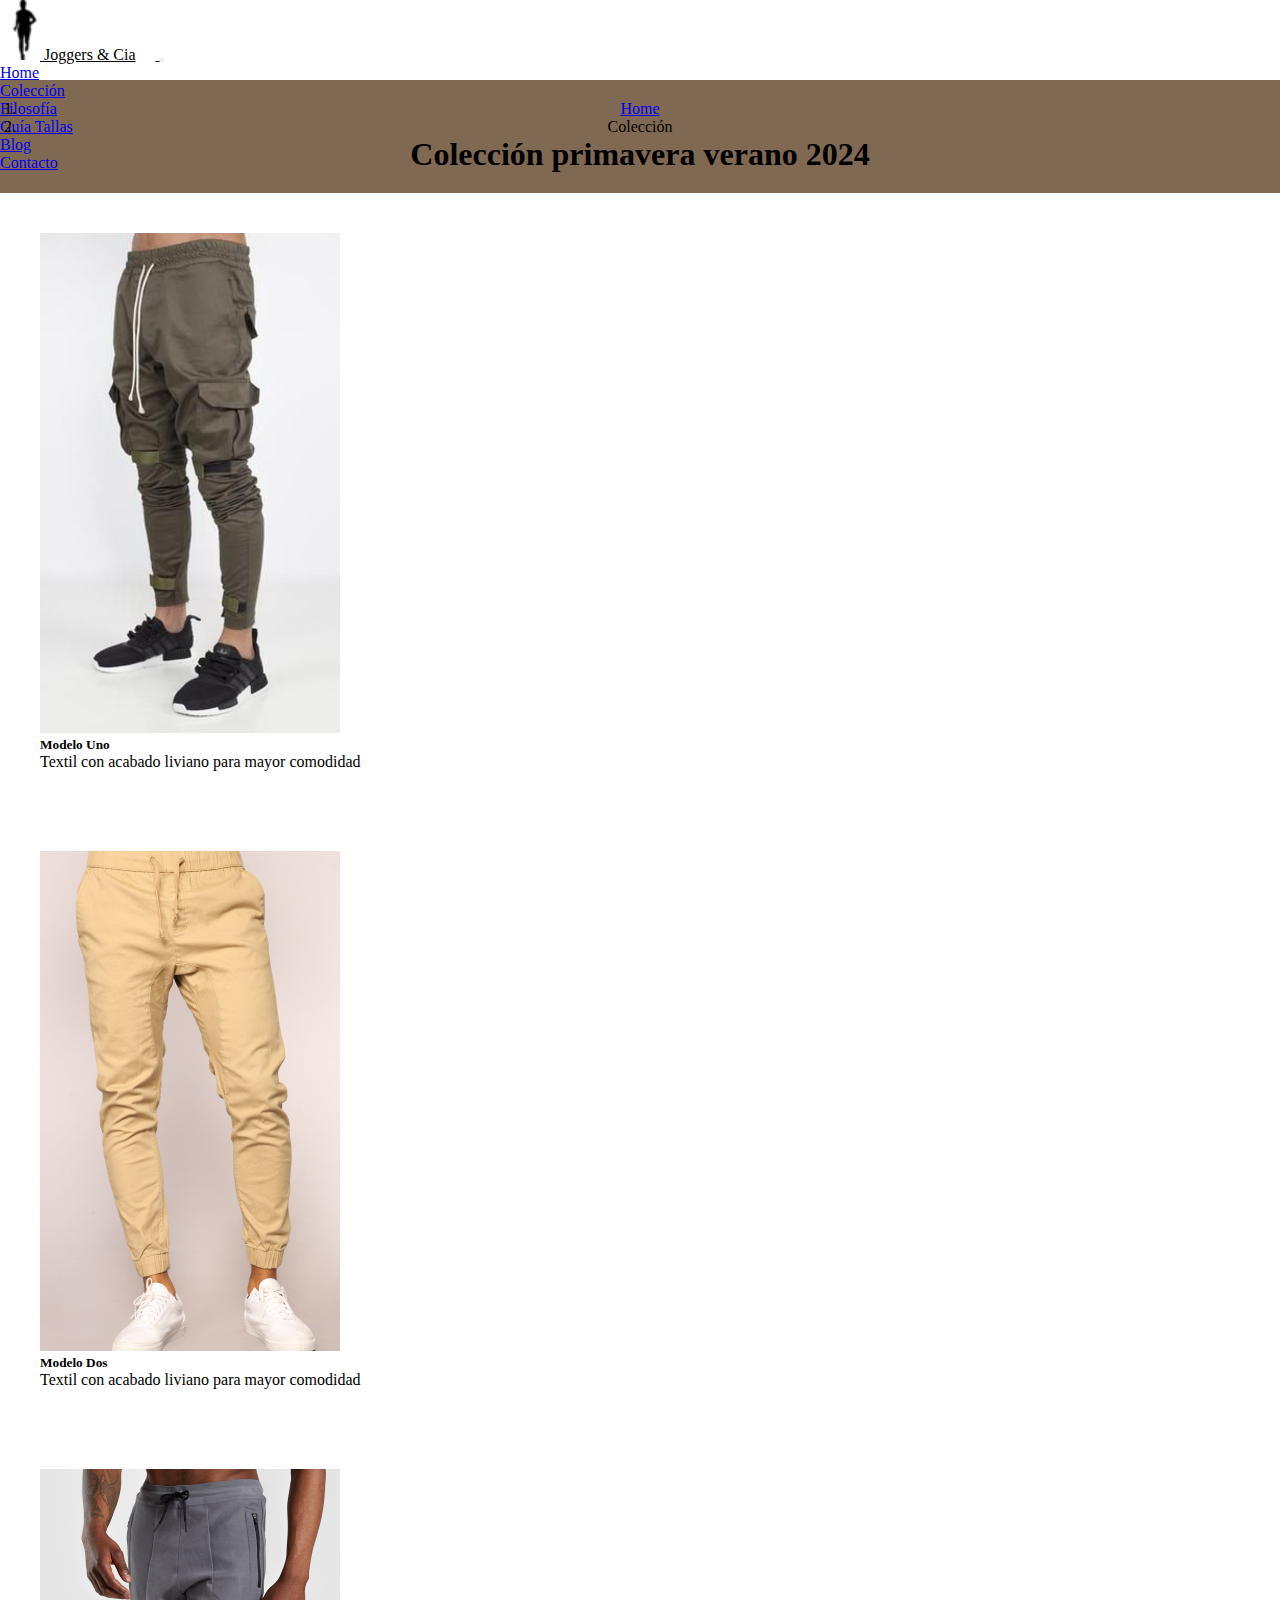
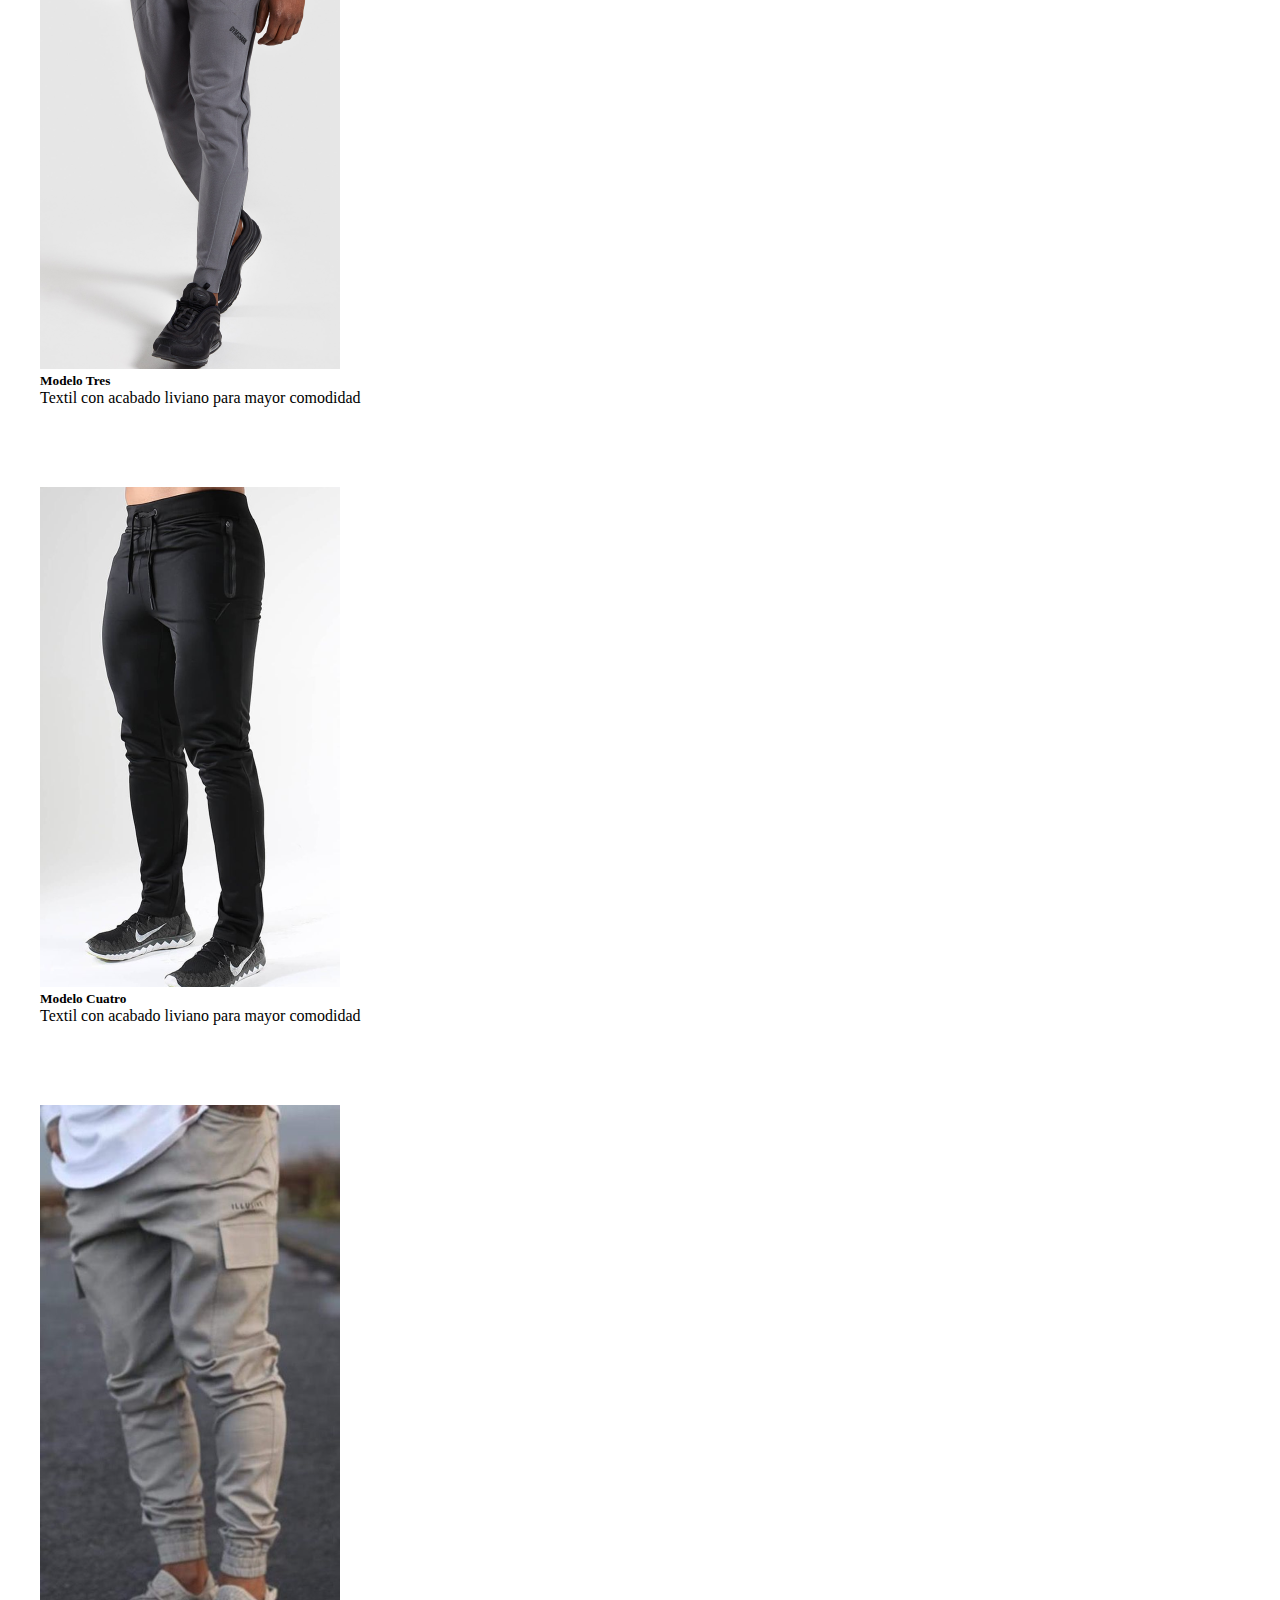
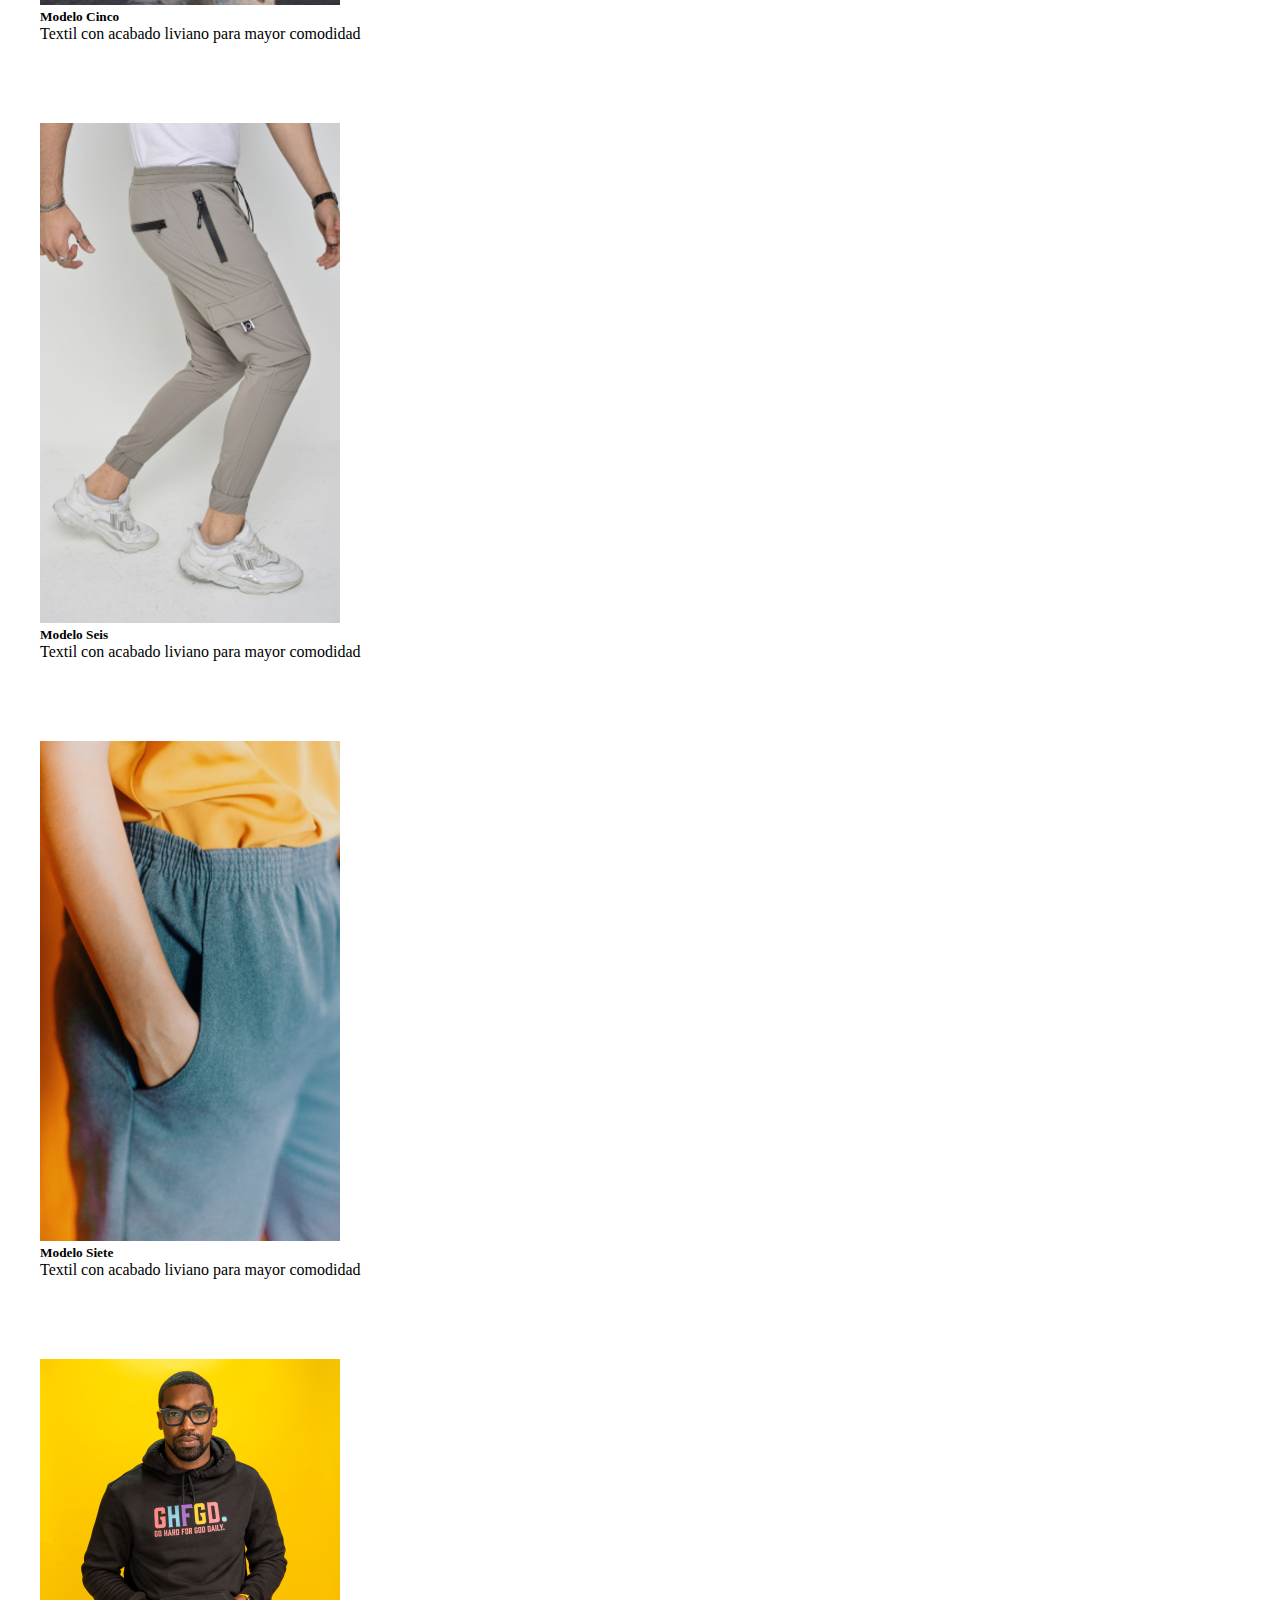
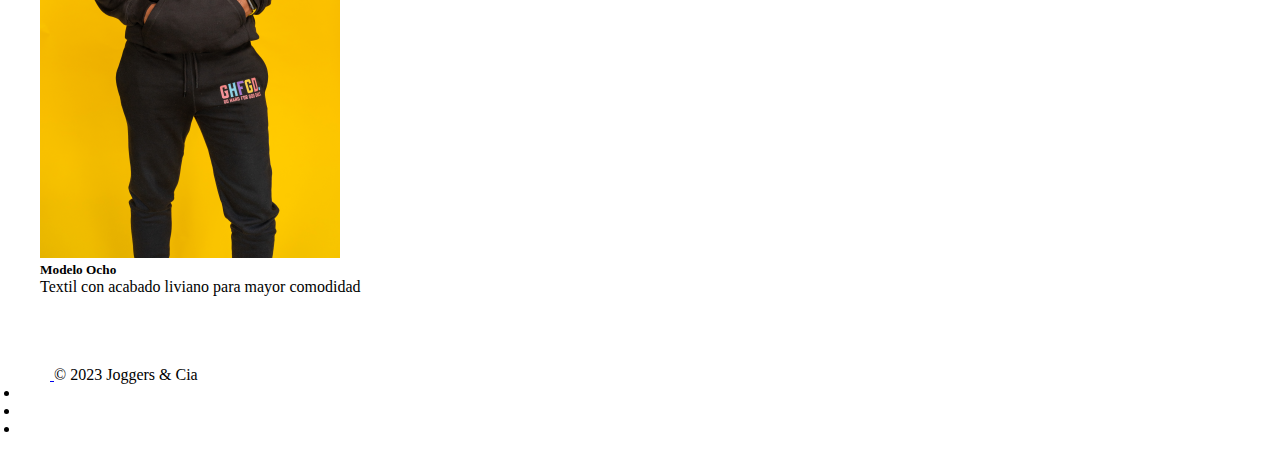
==== pages/coleccion.html @ b67b9e98 "[UPG] v0.4 Punto de partida desde la 3ra pre entrega" ====
<!DOCTYPE html>
<html lang="es">

<head>
    <meta charset="UTF-8" />
    <meta name="viewport" content="width=device-width, initial-scale=1.0" />
    <!-- Bootstrap INI -->
    <link href="https://cdn.jsdelivr.net/npm/bootstrap@5.2.3/dist/css/bootstrap.min.css" rel="stylesheet"
        integrity="sha384-rbsA2VBKQhggwzxH7pPCaAqO46MgnOM80zW1RWuH61DGLwZJEdK2Kadq2F9CUG65" crossorigin="anonymous" />
    <!-- Bootstrap FIN -->
    <!-- font-awesome INI -->
    <link rel="stylesheet" href="https://cdnjs.cloudflare.com/ajax/libs/font-awesome/6.4.2/css/all.min.css"
        integrity="sha512-z3gLpd7yknf1YoNbCzqRKc4qyor8gaKU1qmn+CShxbuBusANI9QpRohGBreCFkKxLhei6S9CQXFEbbKuqLg0DA=="
        crossorigin="anonymous" referrerpolicy="no-referrer" />
    <!-- font-awesome FIN -->
    <link rel="shortcut icon" href="./img/marathon-20x40.png" type="image/x-icon" />
    <link rel="stylesheet" href="../estilos.css" />
    <title>Joggers & Cia</title>
</head>

<body>
    <!-- Barra de navegación INI -->
    <nav class="navbar navbar-expand-sm navbar-dark bg-dark">
        <div class="container-fluid">
            <!-- <div class="logo">             -->
            <a class="navbar-brand" href="javascript:void(0)">
                <img src="../img/marathon-20x40.png" alt="logo Joggers&Cia">
                <span>Joggers & Cia</span>
            </a>
            <button class="navbar-toggler" type="button" data-bs-toggle="collapse" data-bs-target="#mynavbar">
                <span class="navbar-toggler-icon">
                </span>
            </button>
            <!-- </div> -->
            <div class="collapse navbar-collapse" id="mynavbar">
                <ul class="navbar-nav me-auto">
                    <li class="nav-item">
                        <a class="nav-link" href="../index.html">Home</a>
                    </li>
                    <li class="nav-item">
                        <a class="nav-link" href="#">Colección</a>
                    </li>
                    <li class="nav-item">
                        <a class="nav-link" href="filosofia.html">Filosofía</a>
                    </li>
                    <li class="nav-item">
                        <a class="nav-link" href="tallas.html">Guía Tallas</a>
                    </li>
                    <li class="nav-item">
                        <a class="nav-link" href="blog.html">Blog</a>
                    </li>
                    <li class="nav-item">
                        <a class="nav-link" href="contacto.html">Contacto</a>
                    </li>
                </ul>
            </div>
        </div>
    </nav>
    <!-- Barra de navegación FIN -->

    

    <!-- Galeria INI -->
    <div class="tit-galeria">
        <nav aria-label="breadcrumb">
            <ol class="breadcrumb">
                <li class="breadcrumb-item"><a href="../index.html">Home</a></li>
                <li class="breadcrumb-item active" aria-current="page">Colección</li>
            </ol>
        </nav>
        <h1>Colección primavera verano 2024</h1>
    </div>
    <div class="row row-cols-1 row-cols-md-4">
        <div class="col columna-c">
            <div class="card tarj-c">
                <img src="../img/Jogger-Z1.png" class="card-img-top" alt="Jogger modelo 1">
                <div class="card-body">
                    <h5 class="card-title">Modelo Uno</h5>
                    <p class="card-text">Textil con acabado liviano para mayor comodidad</p>
                </div>
            </div>
        </div>
        <div class="col columna-c">
            <div class="card tarj-c">
                <img src="../img/Jogger-Z2.png" class="card-img-top" alt="Jogger modelo 2">
                <div class="card-body">
                    <h5 class="card-title">Modelo Dos</h5>
                    <p class="card-text">Textil con acabado liviano para mayor comodidad</p>
                </div>
            </div>
        </div>
        <div class="col columna-c">
            <div class="card tarj-c">
                <img src="../img/Jogger-Z3.png" class="card-img-top" alt="Jogger modelo 3">
                <div class="card-body">
                    <h5 class="card-title">Modelo Tres</h5>
                    <p class="card-text">Textil con acabado liviano para mayor comodidad</p>
                </div>
            </div>
        </div>
        <div class="col columna-c">
            <div class="card tarj-c">
                <img src="../img/Jogger-Z4.png" class="card-img-top" alt="Jogger modelo 4">
                <div class="card-body">
                    <h5 class="card-title">Modelo Cuatro</h5>
                    <p class="card-text">Textil con acabado liviano para mayor comodidad</p>
                </div>
            </div>
        </div>
        <div class="col columna-c">
            <div class="card tarj-c">
                <img src="../img/Jogger-Z5.png" class="card-img-top" alt="Jogger modelo 5">
                <div class="card-body">
                    <h5 class="card-title">Modelo Cinco</h5>
                    <p class="card-text">Textil con acabado liviano para mayor comodidad</p>
                </div>
            </div>
        </div>
        <div class="col columna-c">
            <div class="card tarj-c">
                <img src="../img/Jogger-Z6.png" class="card-img-top" alt="Jogger modelo 6">
                <div class="card-body">
                    <h5 class="card-title">Modelo Seis</h5>
                    <p class="card-text">Textil con acabado liviano para mayor comodidad</p>
                </div>
            </div>
        </div>
        <div class="col columna-c">
            <div class="card tarj-c">
                <img src="../img/Jogger-Z7.png" class="card-img-top" alt="Jogger modelo 7">
                <div class="card-body">
                    <h5 class="card-title">Modelo Siete</h5>
                    <p class="card-text">Textil con acabado liviano para mayor comodidad</p>
                </div>
            </div>
        </div>
        <div class="col columna-c">
            <div class="card tarj-c">
                <img src="../img/JoggerCompleto-Z2.png" class="card-img-top" alt="Jogger modelo 8">
                <div class="card-body">
                    <h5 class="card-title">Modelo Ocho</h5>
                    <p class="card-text">Textil con acabado liviano para mayor comodidad</p>
                </div>
            </div>
        </div>
    </div>
    <!-- Galeria FIN -->

    <!-- Footer INI -->
    <footer class="d-flex flex-wrap justify-content-between align-items-center border-top bg-dark pie-pag">
        <div class="col-md-4 d-flex align-items-center">
            <a href="/" class="mb-3 me-2 mb-md-0 text-muted text-decoration-none lh-1">
                <svg class="bi" width="30" height="24">
                    <use xlink:href="#bootstrap" /></svg>
            </a>
            <span class="mb-3 mb-md-0 text-muted">&copy; 2023 Joggers & Cia</span>
        </div>
        <ul class="nav col-md-4 justify-content-end list-unstyled d-flex">
            <li class="ms-3"><a class="text-muted" href="#"><i class="fa-brands fa-instagram">
                    </i></a></li>
            <li class="ms-3"><a class="text-muted" href="#"><i class="fa-brands fa-facebook">

                    </i></a></li>
            <li class="ms-3"><a class="text-muted" href="#"><i class="fa-brands fa-whatsapp">
                    </i></a></li>
        </ul>
    </footer>
    <!-- Footer FIN -->

    <script src="https://cdn.jsdelivr.net/npm/bootstrap@5.2.3/dist/js/bootstrap.bundle.min.js"
        integrity="sha384-kenU1KFdBIe4zVF0s0G1M5b4hcpxyD9F7jL+jjXkk+Q2h455rYXK/7HAuoJl+0I4" crossorigin="anonymous">
    </script>
</body>

</html>
---- estilos.css ----
@charset "UTF-8";
* {
  padding: 0;
  margin: 0;
  box-sizing: border-box;
}

/* barra de navegación - menú principal */
.navbar {
  height: 80px;
}
.navbar .navbar-brand {
  background-color: #fff !important;
  color: black !important;
  padding-left: 10px;
}
.navbar .navbar-brand img {
  height: 60px;
}
.navbar .navbar-brand span {
  padding-right: 20px;
}

/* Galeria */
.portada1 {
  background-color: #806953;
}

.portada2 {
  background-color: rgb(211, 238, 238);
}

.imagen {
  width: 495px;
  padding: 0;
}

.linea {
  border-top: 1px solid black;
  max-width: 100px;
  margin: 30px auto 20px auto;
}

.texto1 {
  height: 495px;
  width: 495px;
  background-color: #FAEDCD;
  padding-top: 180px;
  text-align: center;
}

.texto2 {
  height: 495px;
  width: 495px;
  background-color: rgb(152, 230, 230);
  padding-top: 180px;
  text-align: center;
}

/* cards de las características del producto */
.tarjetas {
  background-color: #FAEDCD;
  padding: 20px;
}

.tit-tarjetas {
  text-align: center !important;
  padding-top: 40px;
}

.tarj-h {
  padding: 20px;
}
.tarj-h img {
  padding: 50px;
}

/* suscripción al boletín */
.boletin {
  background-image: linear-gradient(to bottom, #CCD5AE, rgb(78, 78, 78));
}
.boletin .tit-boletin {
  padding-top: 40px;
  text-align: center;
}
.boletin .formulario {
  height: 180px;
  margin-bottom: 20px;
}
.boletin .email-form {
  margin-bottom: 10px;
}

/* footer */
.pie-pag {
  padding: 20px;
}

/* página COLECCION */
/* título de la galería */
.tit-galeria {
  padding: 20px;
  text-align: center;
  font-size: medium;
  background-color: #806953;
}

.columna-c {
  padding: 20px;
}
.columna-c .tarj-c {
  padding: 20px;
}
.columna-c .tarj-c img {
  transition: all 1s;
}
.columna-c .tarj-c img:hover {
  transform: scale(0.9);
}

/* página CONTACTO */
.titulo-contacto {
  padding: 10px;
  text-align: center;
  font-size: medium;
  background-color: #806953;
}

.formulario {
  padding: 50px;
  background-color: #E9EDC9;
}

.mapa {
  padding: 20px;
  background-color: #FEFAE0;
}

.img-contacto {
  margin-left: 20px;
  margin-top: 20px;
}
.img-contacto h4 {
  color: #806953;
}/*# sourceMappingURL=estilos.css.map */
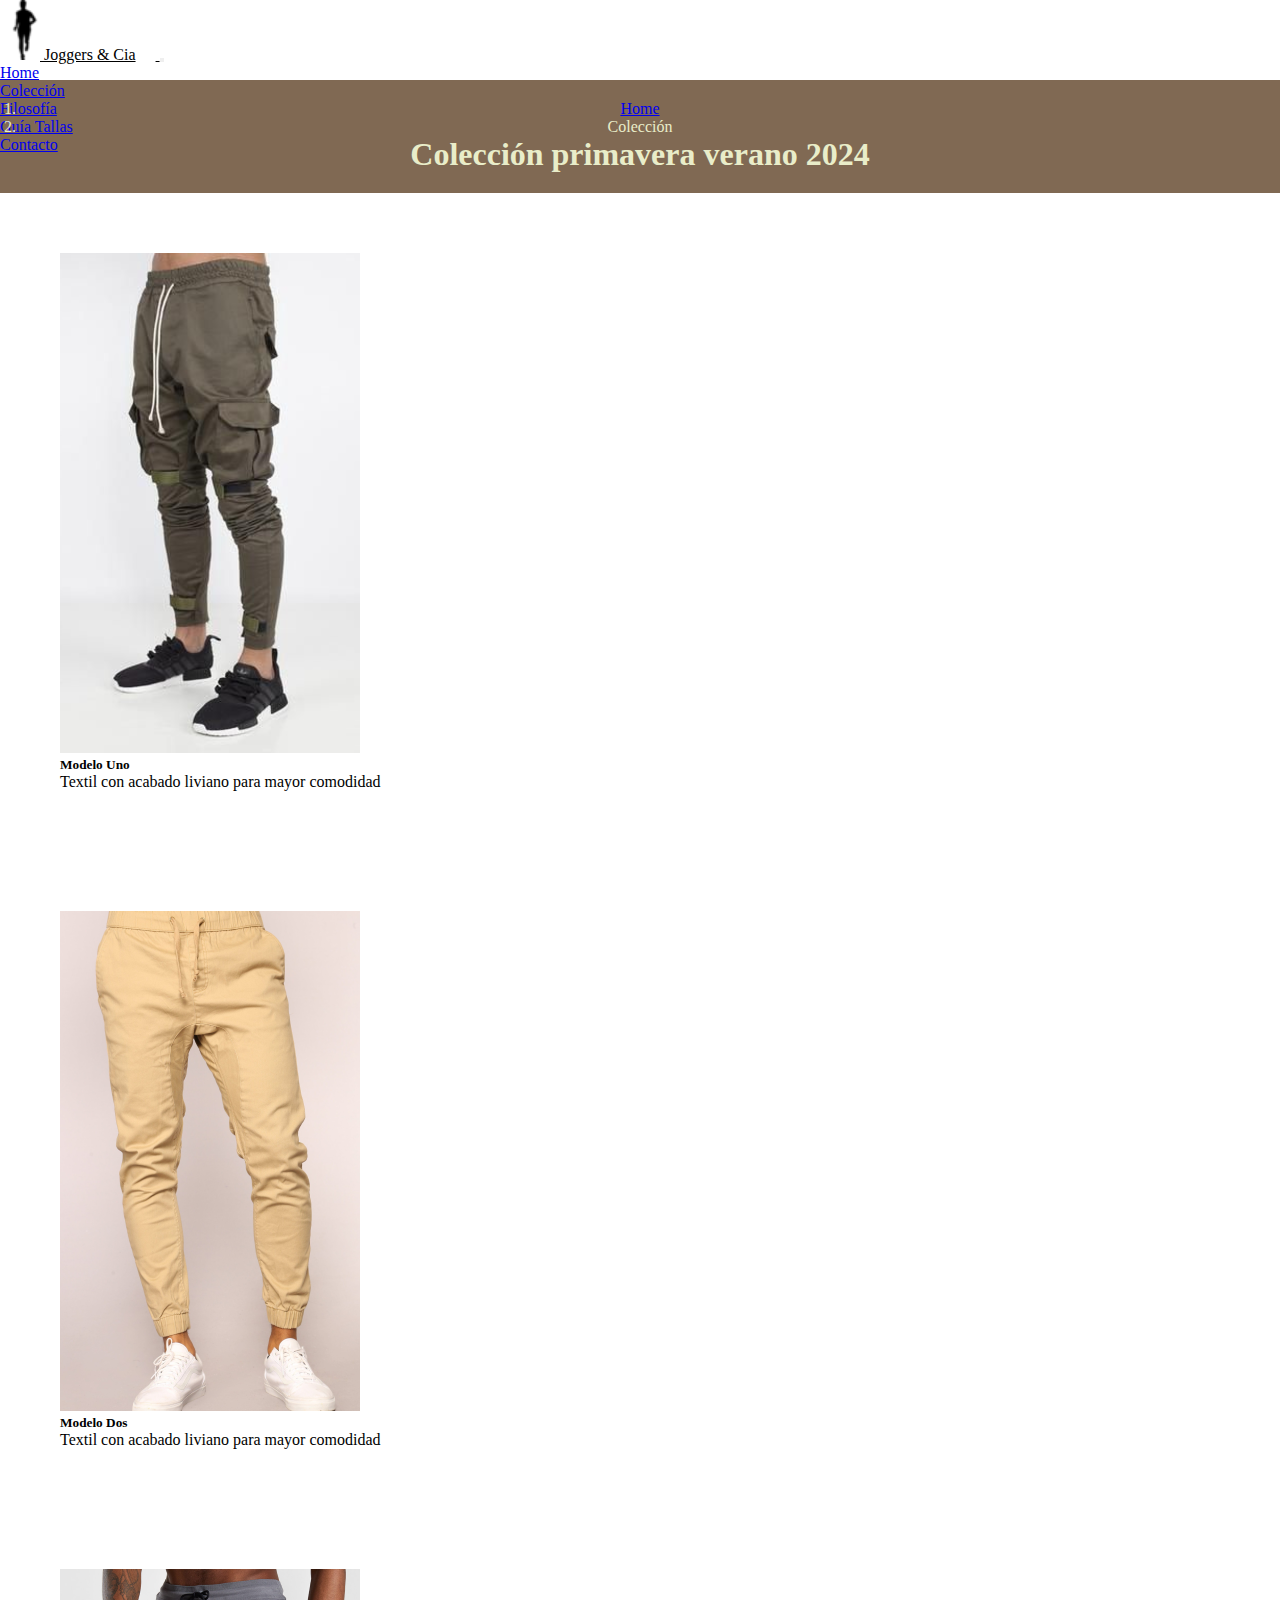
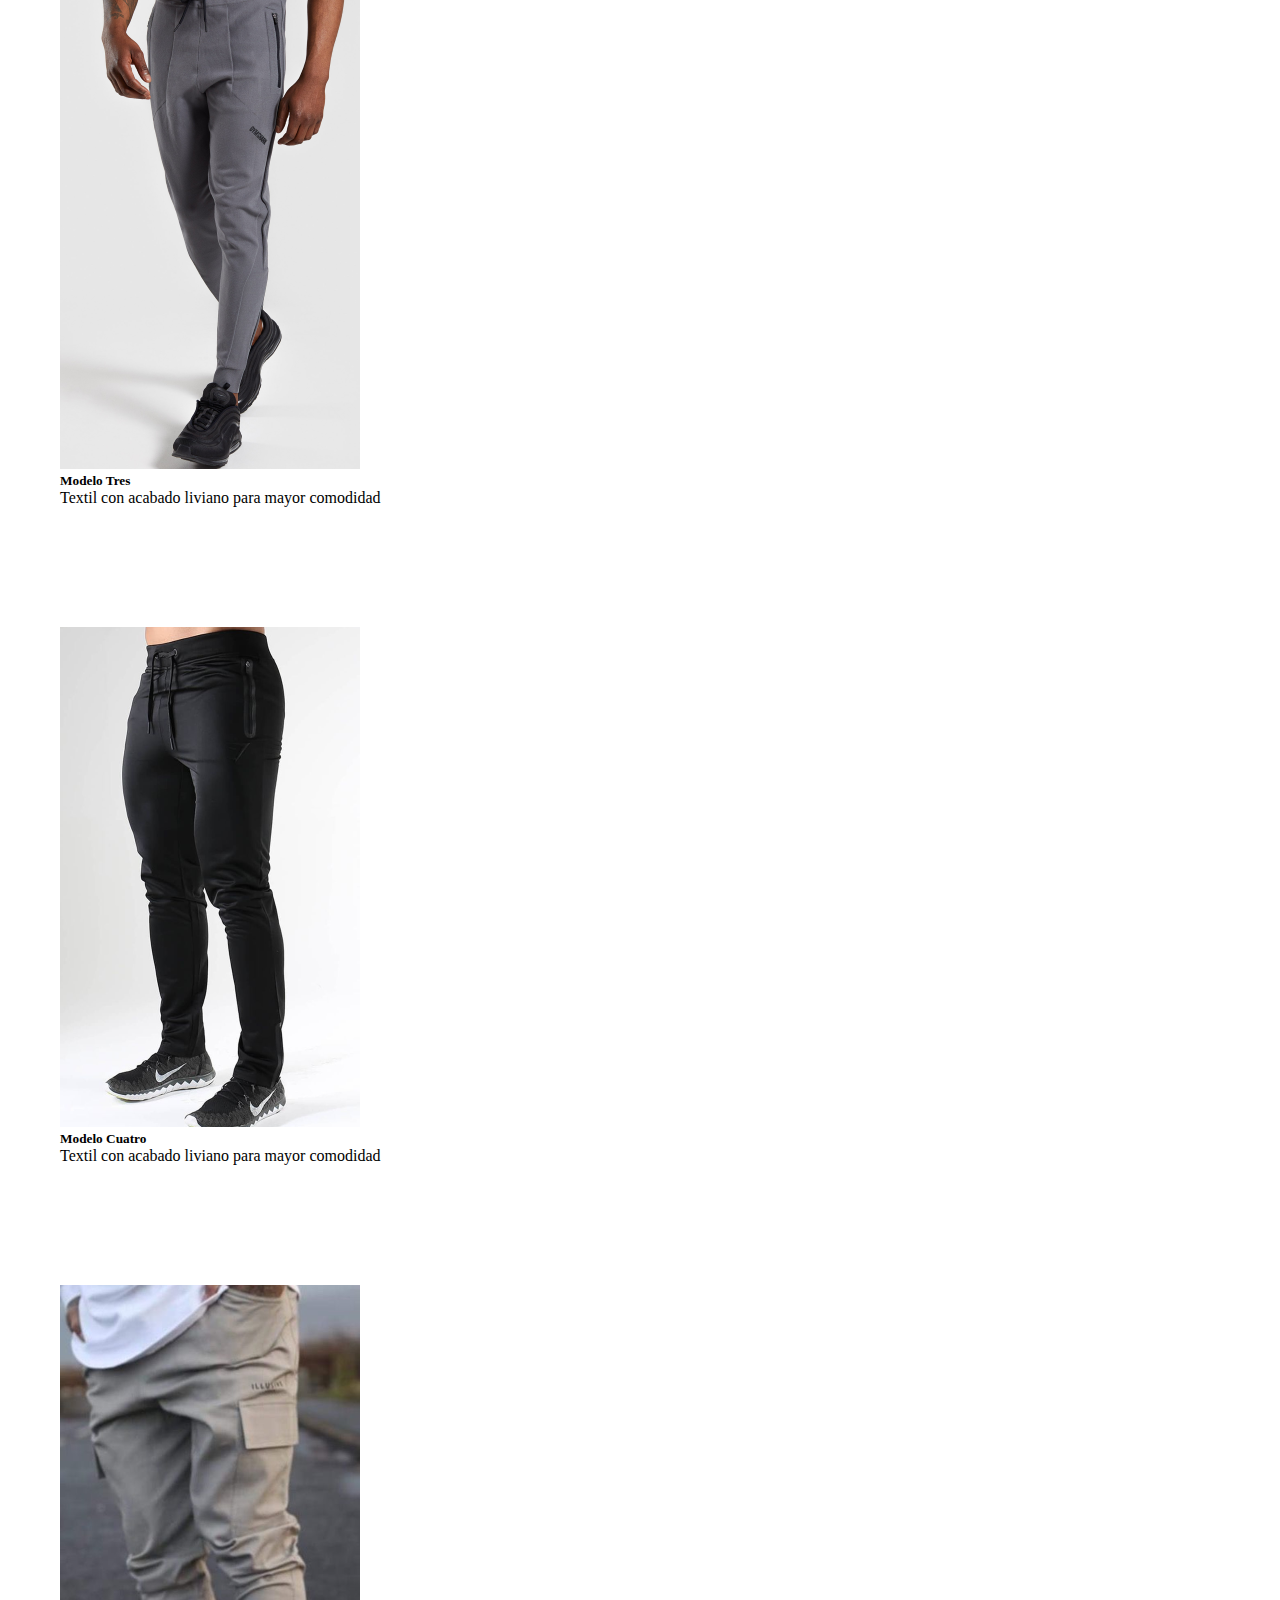
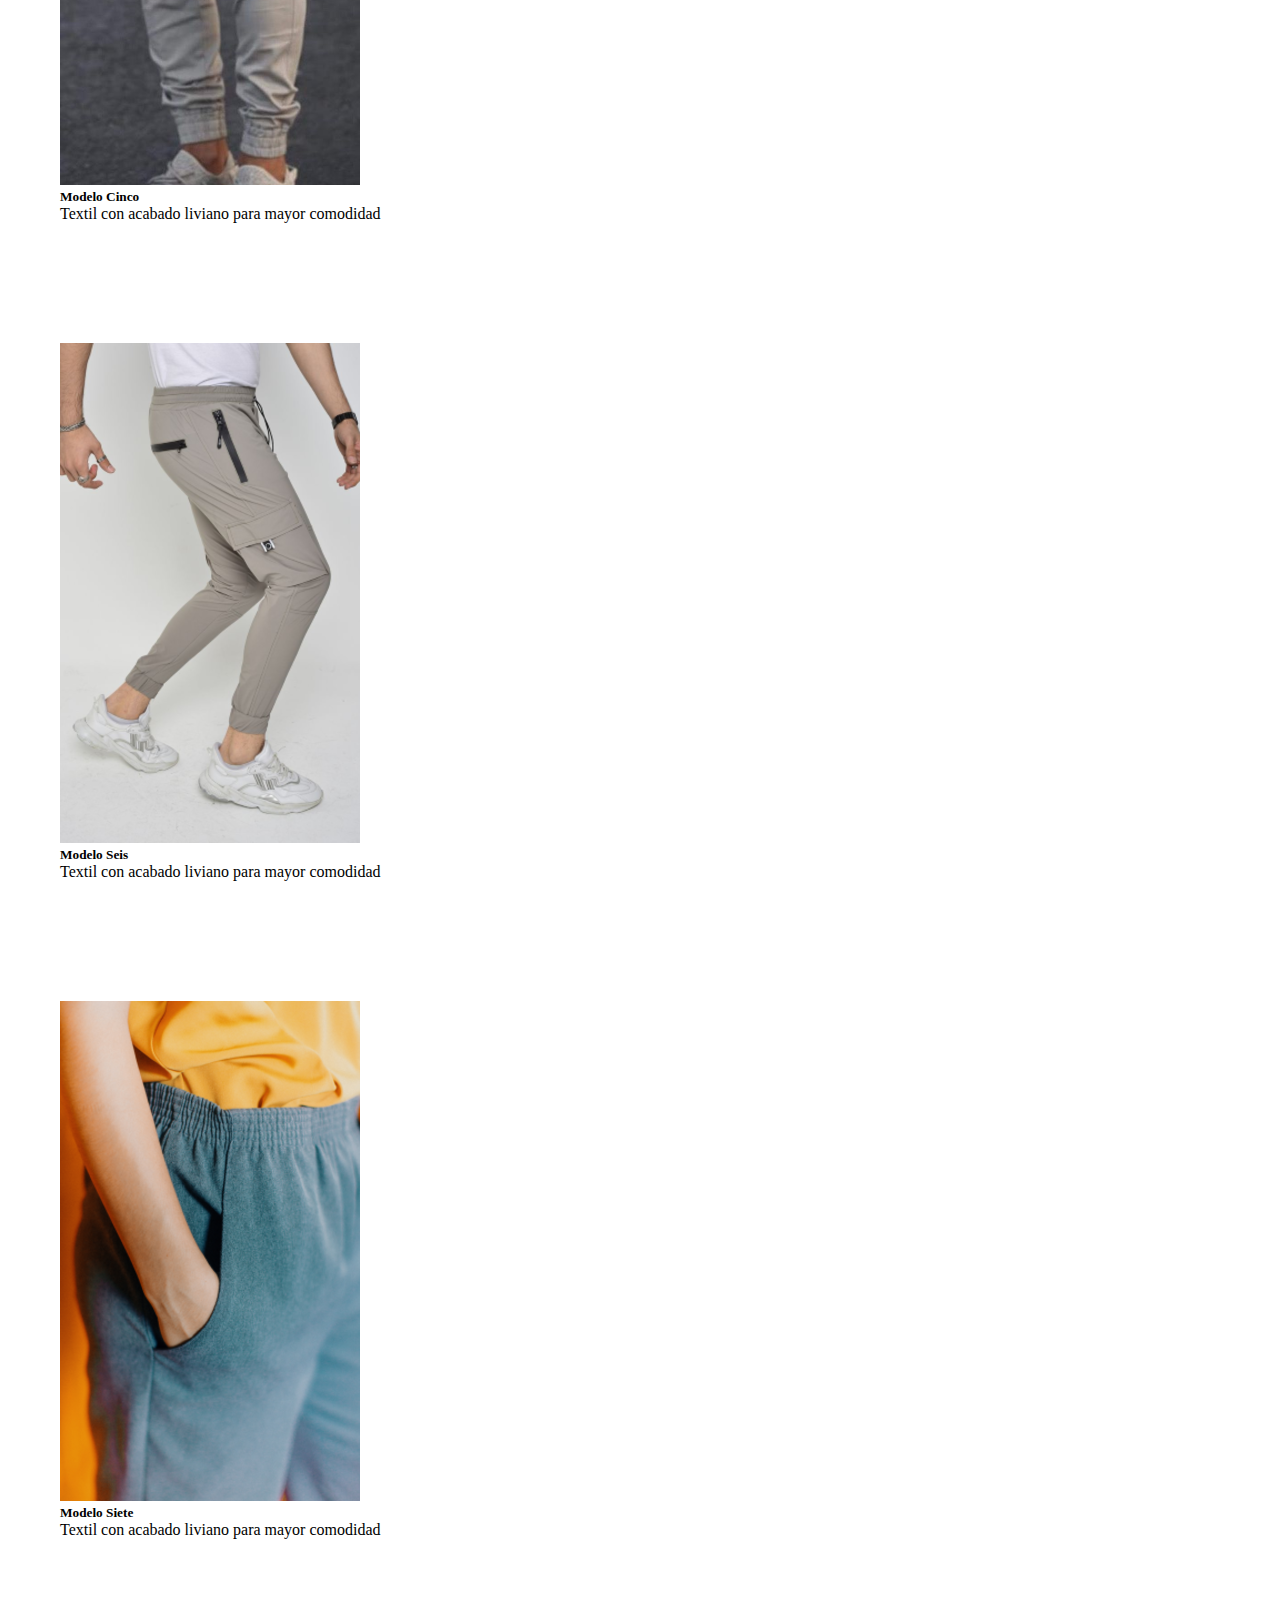
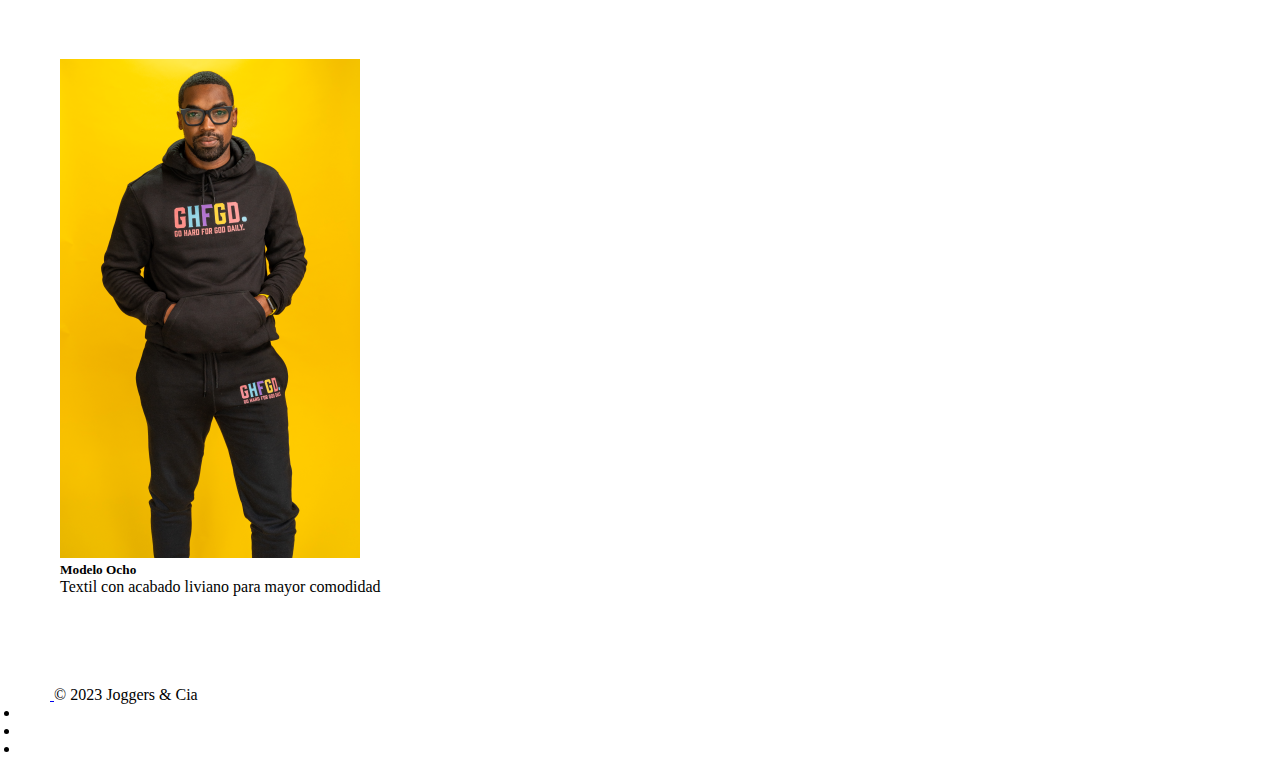
==== commit fac02a8d: "[FIX] se corrige el menú en todas las páginas para que se adapte a menores tamaños de resoluciones" ====
--- a/pages/coleccion.html
+++ b/pages/coleccion.html
@@ -20,19 +20,17 @@
 
 <body>
     <!-- Barra de navegación INI -->
-    <nav class="navbar navbar-expand-sm navbar-dark bg-dark">
+    <nav class="navbar navbar-expand-md navbar-dark bg-dark">
         <div class="container-fluid">
-            <!-- <div class="logo">             -->
             <a class="navbar-brand" href="javascript:void(0)">
                 <img src="../img/marathon-20x40.png" alt="logo Joggers&Cia">
                 <span>Joggers & Cia</span>
             </a>
             <button class="navbar-toggler" type="button" data-bs-toggle="collapse" data-bs-target="#mynavbar">
-                <span class="navbar-toggler-icon">
-                </span>
+                <i class="fa-solid fa-bars fa-beat-fade"></i>  <!-- cambiando el estilo y forma del ícono -->
             </button>
             <!-- </div> -->
-            <div class="collapse navbar-collapse" id="mynavbar">
+            <div class="collapse navbar-collapse d-flex justify-content-end" id="mynavbar">
                 <ul class="navbar-nav me-auto">
                     <li class="nav-item">
                         <a class="nav-link" href="../index.html">Home</a>
@@ -45,9 +43,6 @@
                     </li>
                     <li class="nav-item">
                         <a class="nav-link" href="tallas.html">Guía Tallas</a>
-                    </li>
-                    <li class="nav-item">
-                        <a class="nav-link" href="blog.html">Blog</a>
                     </li>
                     <li class="nav-item">
                         <a class="nav-link" href="contacto.html">Contacto</a>
--- a/estilos.css
+++ b/estilos.css
@@ -21,6 +21,13 @@
   padding-right: 20px;
 }
 
+@media only screen and (min-width: 0) and (max-width: 768px) {
+  .navbar-collapse {
+    background-color: rgb(78, 78, 78);
+    display: flex;
+    justify-content: center !important;
+  }
+}
 /* Galeria */
 .portada1 {
   background-color: #806953;
@@ -30,7 +37,7 @@
   background-color: rgb(211, 238, 238);
 }
 
-.imagen {
+.imagen-gp {
   width: 495px;
   padding: 0;
 }
@@ -102,6 +109,7 @@
   padding: 20px;
   text-align: center;
   font-size: medium;
+  color: #E9EDC9;
   background-color: #806953;
 }
 
@@ -109,20 +117,106 @@
   padding: 20px;
 }
 .columna-c .tarj-c {
-  padding: 20px;
+  padding: 40px;
 }
 .columna-c .tarj-c img {
   transition: all 1s;
 }
 .columna-c .tarj-c img:hover {
-  transform: scale(0.9);
+  transform: scale(1.1);
+}
+
+/* página FILOSOFIA */
+/* título de la página*/
+.tit-filosofia {
+  padding: 20px;
+  text-align: center;
+  font-size: medium;
+  color: #806953;
+  background-color: #FAEDCD;
+}
+
+.filosofia {
+  background-color: #806953;
+}
+.filosofia .jumbotron {
+  height: 500px;
+  background-image: linear-gradient(to bottom, rgba(110, 155, 155, 0.6), rgba(211, 230, 130, 0.7)), url(/img/ecology-2789601.svg);
+  background-size: contain;
+  background-position: center;
+}
+.filosofia .jumbotron h2 {
+  color: #E9EDC9;
+  text-align: center;
+}
+.filosofia .jumbotron h3 {
+  color: #E9EDC9;
+  text-align: center;
+}
+.filosofia .jumbotron p {
+  color: #FEFAE0;
+  text-align: center;
+}
+
+@media only screen and (min-width: 0) and (max-width: 768px) {
+  .filosofia .jumbotron {
+    height: 600px;
+  }
+}
+.tit-pilares {
+  text-align: center;
+  background-color: #CCD5AE;
+  color: #806953;
+  padding: 20px;
+  margin-bottom: 0;
+}
+
+.pilar-1 {
+  padding: 30px;
+  background-color: #FEFAE0;
+}
+
+.pilar-2 {
+  padding: 30px;
+  background-color: #FAEDCD;
+}
+
+.texto-pl {
+  text-align: center;
+  color: #806953;
+}
+
+/* página GUIA DE TALLAS */
+/* título de la página*/
+.tit-tallas {
+  padding: 20px;
+  text-align: center;
+  font-size: medium;
+  color: #806953;
+  background-color: #FAEDCD;
+}
+
+.contenido {
+  background-color: #CCD5AE;
+  margin-bottom: 0;
+  padding: 30px;
+  text-align: center;
+  color: #806953;
+}
+.contenido h3 {
+  margin-bottom: 20px;
+}
+
+.imagen-tabla {
+  background-color: #FAEDCD;
 }
 
 /* página CONTACTO */
 .titulo-contacto {
-  padding: 10px;
-  text-align: center;
-  font-size: medium;
+  padding: 20px;
+  text-align: center;
+  font-size: medium;
+  color: #E9EDC9;
   background-color: #806953;
 }
 
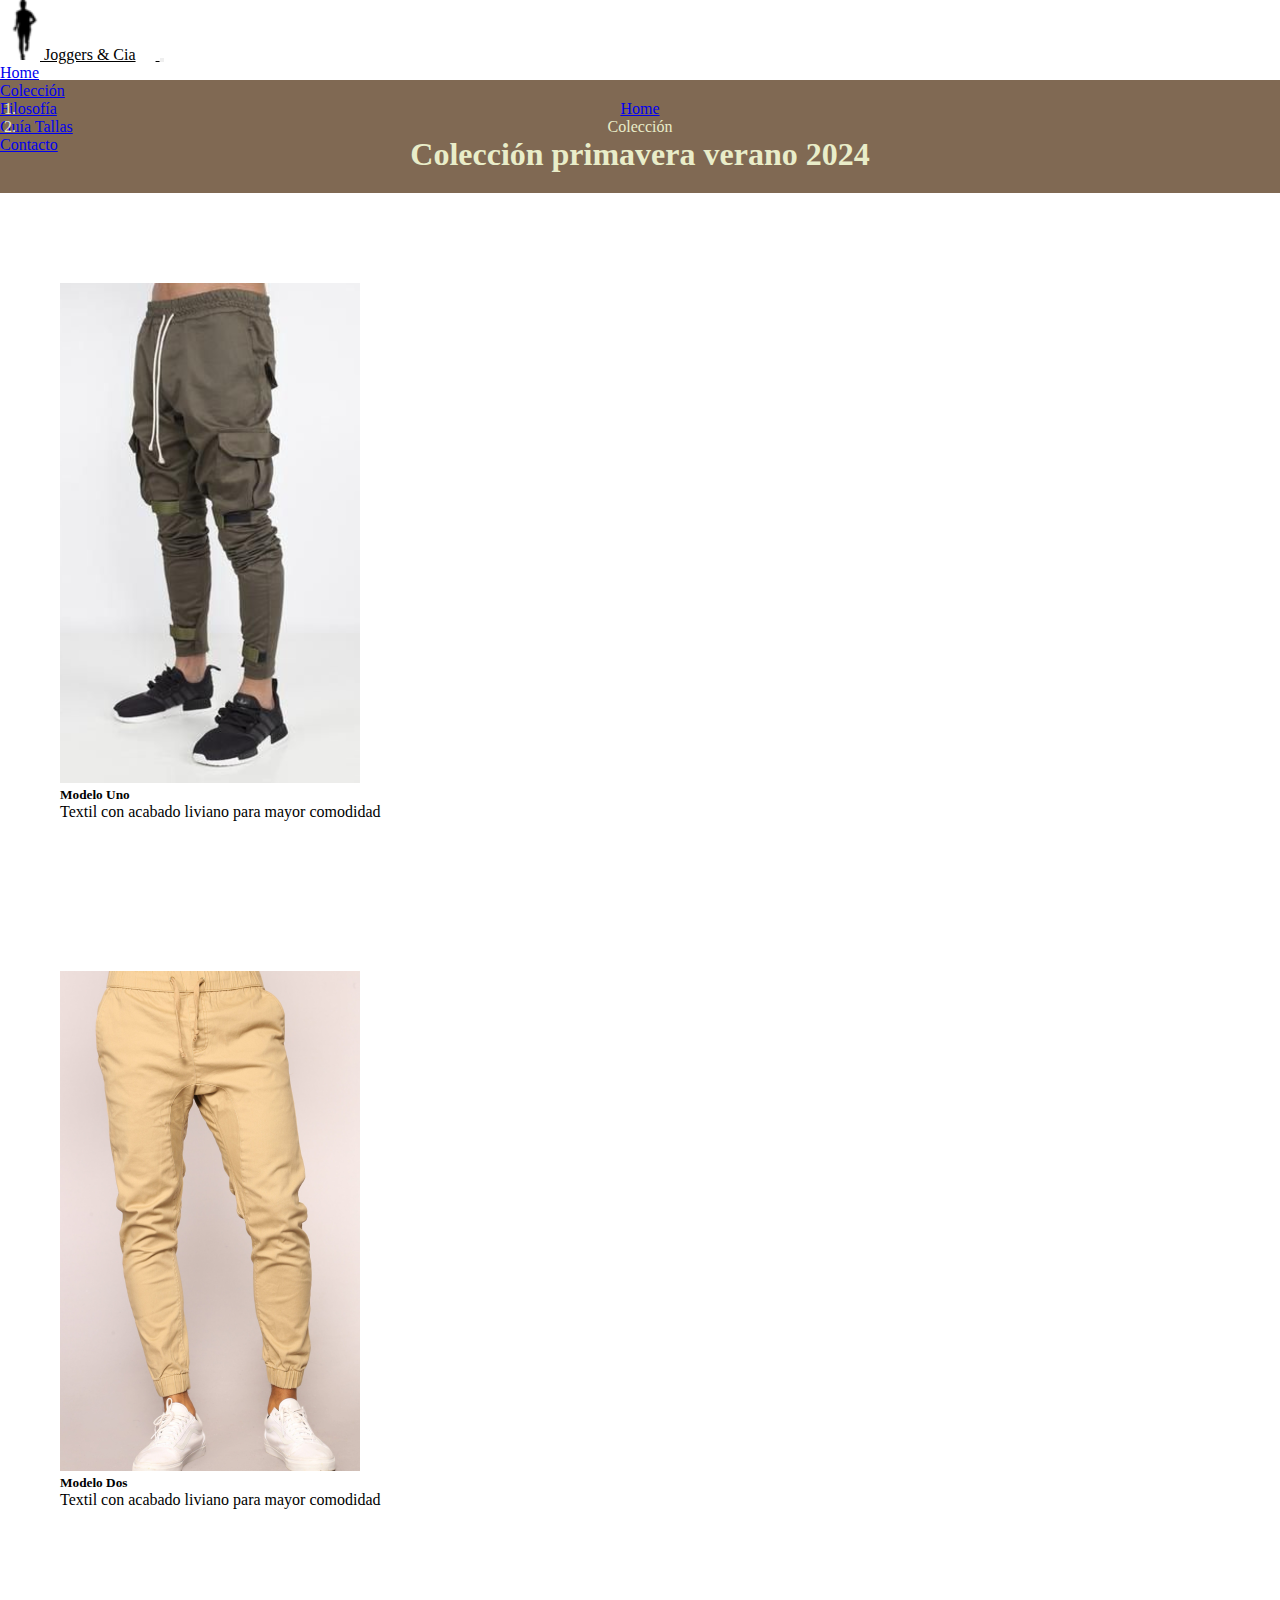
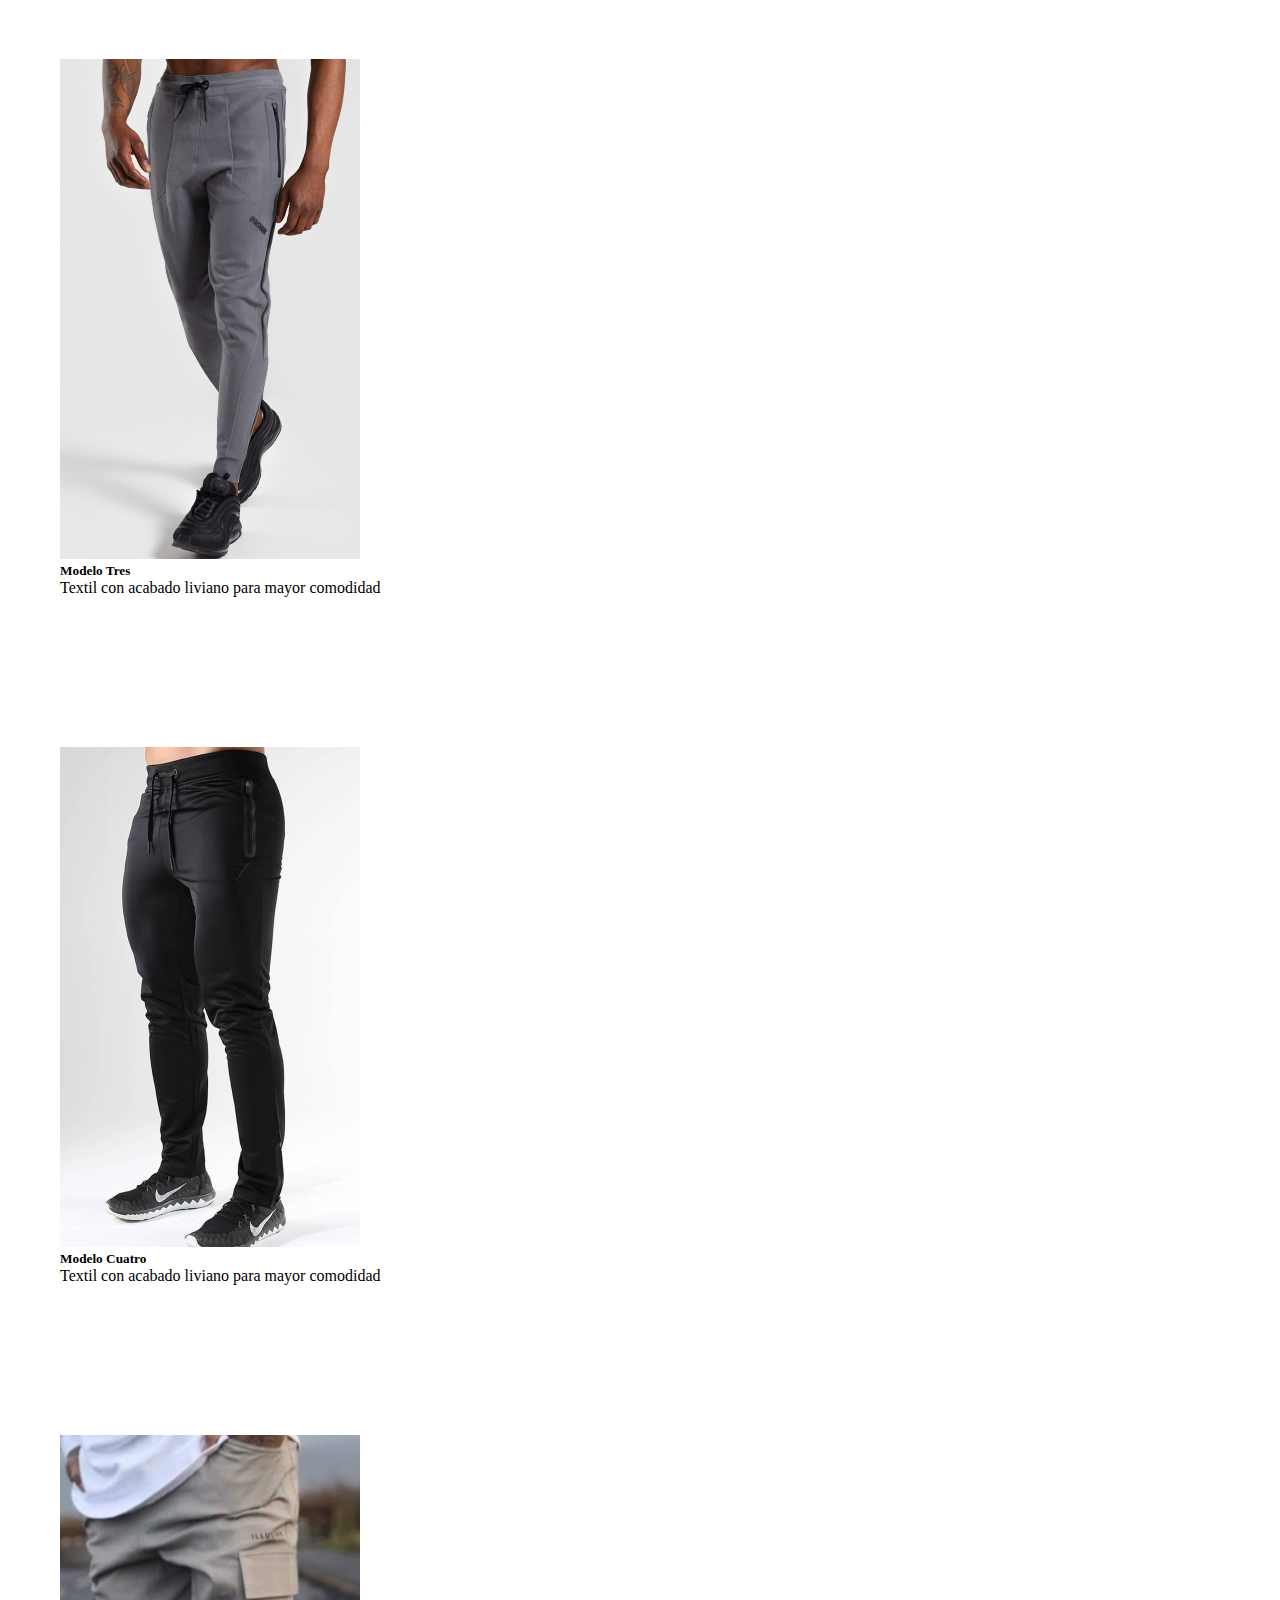
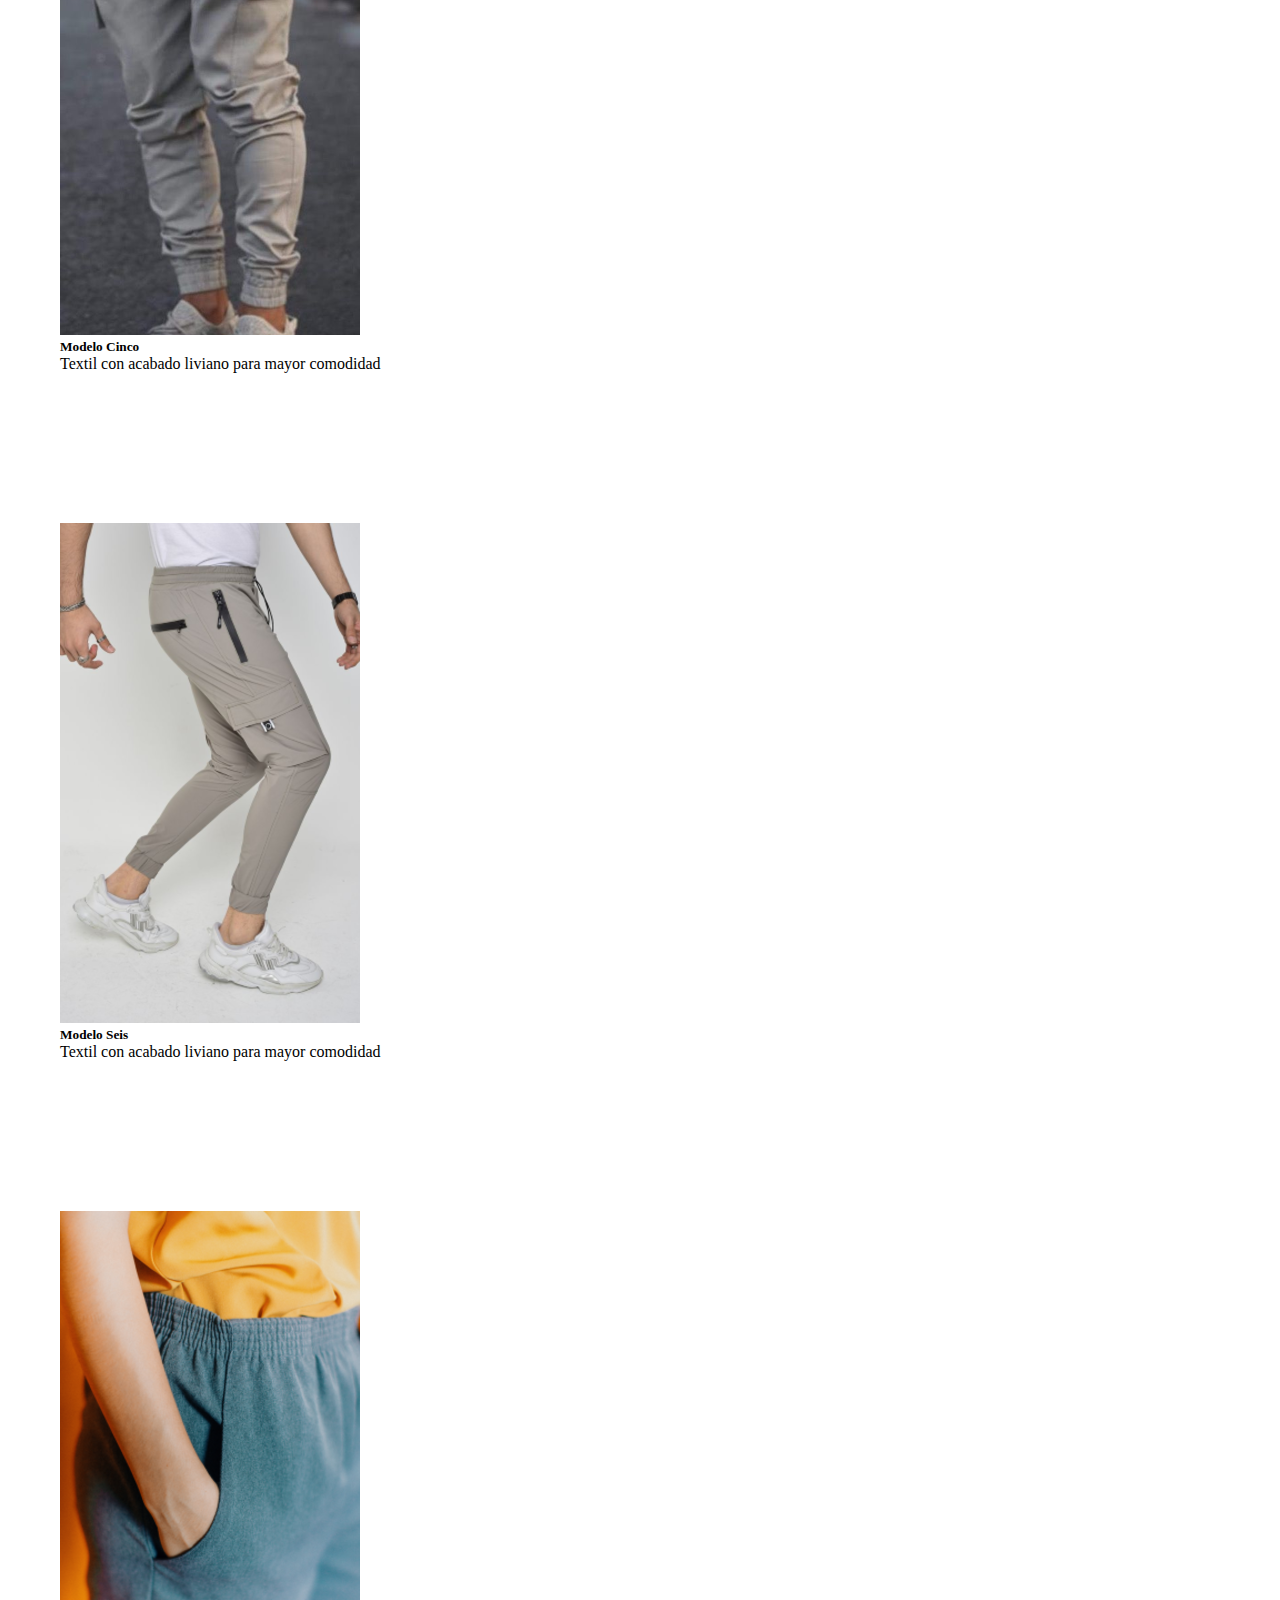
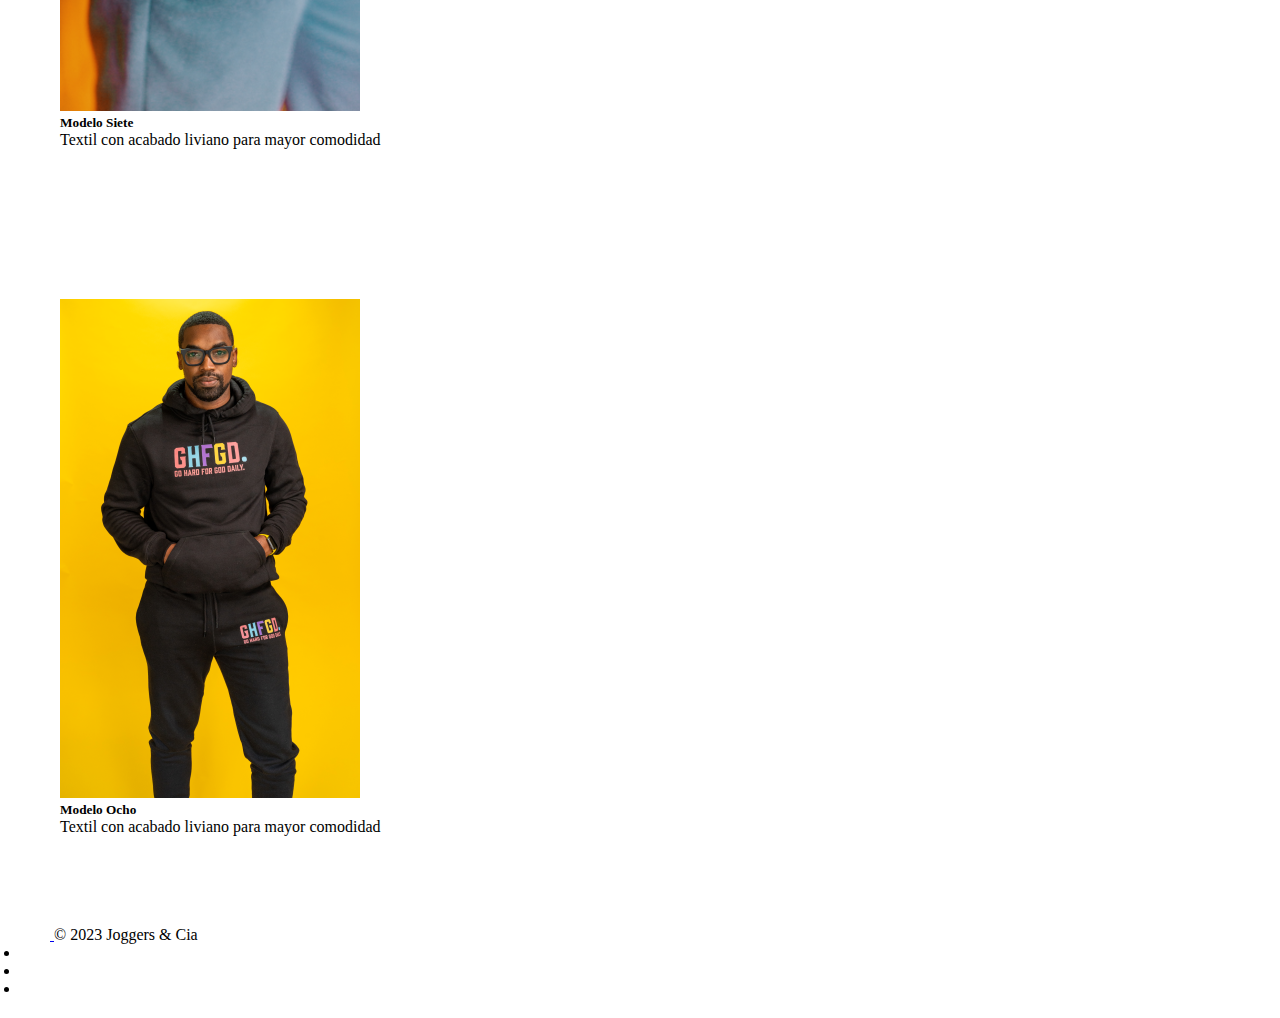
==== commit 2e45f108: "[FIX] se quitaron las clases d-flex y justify-content-end del div de los ítems del menú para permiti" ====
--- a/pages/coleccion.html
+++ b/pages/coleccion.html
@@ -30,8 +30,8 @@
                 <i class="fa-solid fa-bars fa-beat-fade"></i>  <!-- cambiando el estilo y forma del ícono -->
             </button>
             <!-- </div> -->
-            <div class="collapse navbar-collapse d-flex justify-content-end" id="mynavbar">
-                <ul class="navbar-nav me-auto">
+            <div class="collapse navbar-collapse" id="mynavbar">
+                <ul class="navbar-nav">
                     <li class="nav-item">
                         <a class="nav-link" href="../index.html">Home</a>
                     </li>
@@ -53,8 +53,6 @@
     </nav>
     <!-- Barra de navegación FIN -->
 
-    
-
     <!-- Galeria INI -->
     <div class="tit-galeria">
         <nav aria-label="breadcrumb">
@@ -65,7 +63,7 @@
         </nav>
         <h1>Colección primavera verano 2024</h1>
     </div>
-    <div class="row row-cols-1 row-cols-md-4">
+    <div class="row row-cols-1 row-cols-md-4 pb-3">
         <div class="col columna-c">
             <div class="card tarj-c">
                 <img src="../img/Jogger-Z1.png" class="card-img-top" alt="Jogger modelo 1">
--- a/estilos.css
+++ b/estilos.css
@@ -114,6 +114,7 @@
 }
 
 .columna-c {
+  margin-top: 30px;
   padding: 20px;
 }
 .columna-c .tarj-c {
@@ -141,7 +142,7 @@
 }
 .filosofia .jumbotron {
   height: 500px;
-  background-image: linear-gradient(to bottom, rgba(110, 155, 155, 0.6), rgba(211, 230, 130, 0.7)), url(/img/ecology-2789601.svg);
+  background-image: linear-gradient(to bottom, rgba(110, 155, 155, 0.6), rgba(211, 230, 130, 0.7)), url(./img/ecology-2789601.svg);
   background-size: contain;
   background-position: center;
 }
